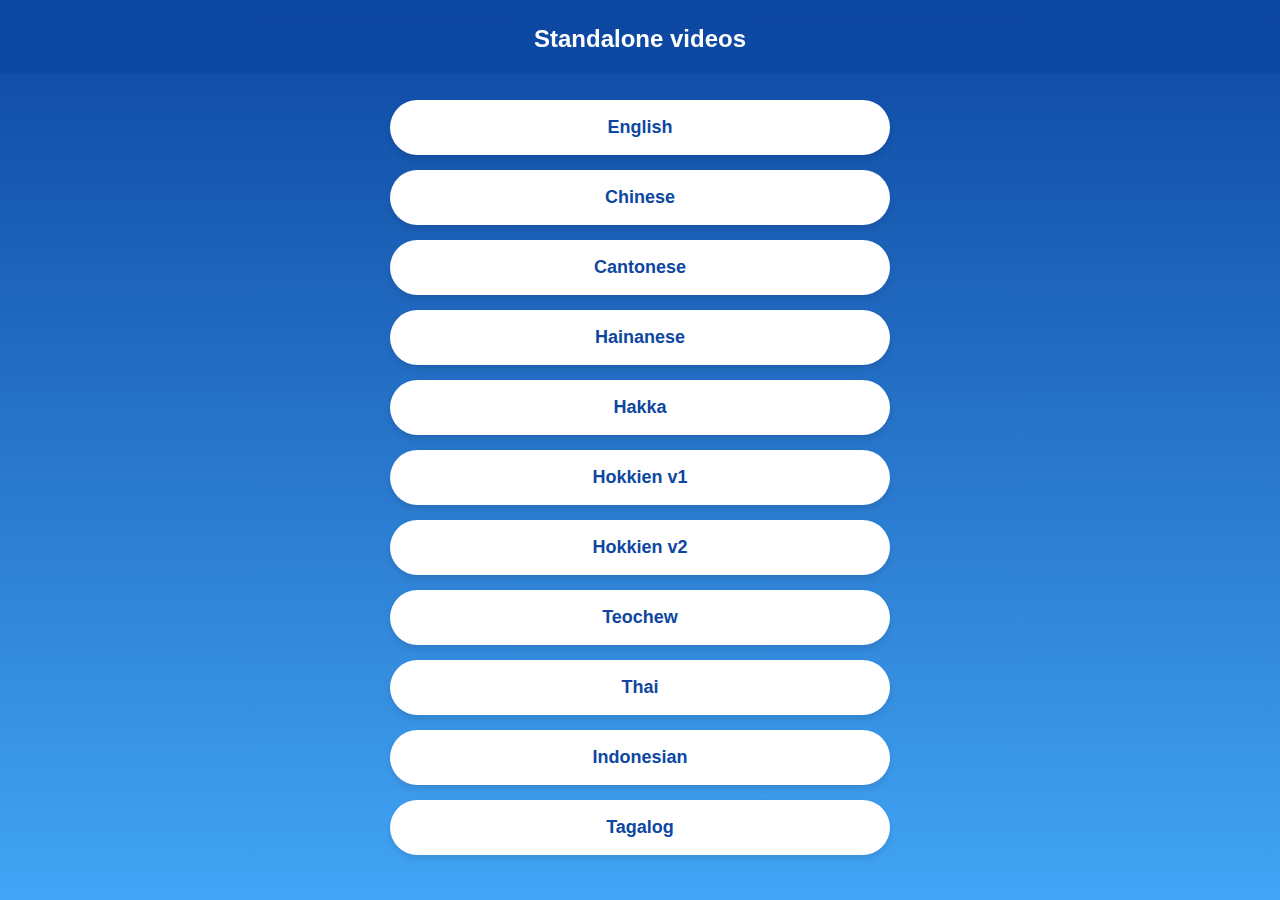
==== vids.html @ 17cbe4dd "Update vids.html" ====
<!DOCTYPE html>
<html lang="fr">
<head>
  <meta charset="UTF-8">
  <meta name="viewport" content="width=device-width, initial-scale=1.0">
  <title>Standalone videos</title>
  <link rel="stylesheet" href="https://cdnjs.cloudflare.com/ajax/libs/font-awesome/5.15.3/css/all.min.css" integrity="sha512-iBBXm8fW90+nuLcSKlbmrPcLa0OT92xO1BIsZ+ywDWZCvqsWgccV3gFoRBv0z+8dLJgyAHIhR35VZc2oM/gI1w==" crossorigin="anonymous" referrerpolicy="no-referrer" />
  <style>
    body {
      font-family: Arial, Helvetica, sans-serif;
      background: linear-gradient(to bottom, #0d47a1, #42a5f5);
      background-repeat: no-repeat;
      background-attachment: fixed;
      background-size: cover;
      display: flex;
      flex-direction: column;
      justify-content: flex-start;
      align-items: center;
      min-height: 100vh;
      margin: 0;
      padding-top: 100px;
      box-sizing: border-box;
    }
    .container {
      max-width: 100%;
      width: 100%;
      text-align: center;
      padding: 0 10px;
      box-sizing: border-box;
    }
    .header {
      position: fixed;
      top: 0;
      left: 0;
      right: 0;
      background-color: rgba(13, 71, 161, 0.8);
      padding: 20px;
      display: flex;
      flex-direction: column;
      align-items: center;
      justify-content: center;
      z-index: 1;
      box-sizing: border-box;
    }
    .fa-video {
      font-size: 30px;
      color: white;
      margin-bottom: 5px;
    }
    h1 {
      font-size: 24px;
      margin: 0;
      color: #FFFFFF;
    }
    .link-container {
      display: flex;
      flex-direction: column;
      align-items: center;
      width: 100%;
    }
    .link-btn {
      display: flex;
      justify-content: center;
      align-items: center;
      width: 100%;
      max-width: 500px;
      margin-bottom: 15px;
      padding: 15px 25px;
      background-color: #FFFFFF;
      color: #0d47a1;
      text-decoration: none;
      border-radius: 30px;
      font-size: 18px;
      font-weight: bold;
      transition: background-color 0.3s ease, color 0.3s ease;
      position: relative;
      border: 2px solid transparent;
      box-shadow: 0 4px 6px rgba(0, 0, 0, 0.1);
      box-sizing: border-box;
    }
    .link-btn:hover {
      background-color: #0d47a1;
      color: #FFFFFF;
      border: 2px solid #FFFFFF;
    }
    .share-icon {
      display: block;
      position: absolute;
      right: 15px;
      top: 50%;
      transform: translateY(-50%);
      font-size: 20px;
      cursor: pointer;
    }

    .separator {
      width: 100%;
      max-width: 500px;
      height: 1px;
      background-color: white;
      margin: 30px 0;
    }

    .share-popup {
      display: none;
      position: fixed;
      z-index: 1;
      left: 0;
      top: 0;
      width: 100%;
      height: 100%;
      overflow: auto;
      background-color: rgba(0, 0, 0, 0.4);
    }

    .share-popup-content {
      background-color: #fefefe;
      margin: 15% auto;
      padding: 20px;
      border: 1px solid #888;
      width: 300px;
      border-radius: 5px;
      box-sizing: border-box;
    }

    .share-popup-content a {
      display: flex;
      align-items: center;
      text-decoration: none;
      color: #000;
      padding: 10px;
      border-radius: 5px;
      margin-bottom: 10px;
      transition: background-color 0.3s ease;
      box-sizing: border-box;
    }

    .share-popup-content a:hover {
      background-color: #f1f1f1;
    }

    .share-popup-content a i {
      margin-right: 10px;
    }

    .video-popup {
      display: none;
      position: fixed;
      z-index: 1;
      left: 0;
      top: 0;
      width: 100%;
      height: 100%;
      overflow: auto;
      background-color: rgba(0, 0, 0, 0.8);
      align-items: center;
      justify-content: center;
    }

    .video-popup-content {
      position: relative;
      width: 80%;
      max-width: 800px;
    }

    .video-popup-content iframe {
      width: 100%;
      height: 450px;
    }

    @media (max-width: 480px) {
      .container {
        padding: 0 10px;
      }

      .link-btn {
        font-size: 16px;
        padding: 12px 20px;
      }

      .share-icon {
        font-size: 18px;
      }

      .share-popup-content {
        width: 90%;
        margin: 30% auto;
      }
    }
  </style>
</head>
<body>
  <div class="header">
    <i class="fas fa-video"></i>
    <h1>Standalone videos</h1>
  </div>
  <div class="container">
    <div class="link-container">
      <a href="https://www.youtube.com/watch?v=Zv5K4m2hgCA" class="link-btn" data-video-id="Zv5K4m2hgCA">English <i class="fas fa-share-alt share-icon"></i></a>
      <a href="https://www.youtube.com/watch?v=51LRHhuOR18" class="link-btn" data-video-id="51LRHhuOR18">Chinese <i class="fas fa-share-alt share-icon"></i></a>
      <a href="https://www.youtube.com/watch?v=Fa8vQCGSsEo" class="link-btn" data-video-id="Fa8vQCGSsEo">Cantonese <i class="fas fa-share-alt share-icon"></i></a>
      <a href="https://www.youtube.com/watch?v=rmSRF0Ic7Bw" class="link-btn" data-video-id="rmSRF0Ic7Bw">Hainanese <i class="fas fa-share-alt share-icon"></i></a>
      <a href="https://www.youtube.com/watch?v=KJo91BBH0uU" class="link-btn" data-video-id="KJo91BBH0uU">Hakka <i class="fas fa-share-alt share-icon"></i></a>
      <a href="https://www.youtube.com/watch?v=RkbgldZjY50" class="link-btn" data-video-id="RkbgldZjY50">Hokkien v1 <i class="fas fa-share-alt share-icon"></i></a>
      <a href="https://www.youtube.com/watch?v=yx-UtTtYkk0" class="link-btn" data-video-id="yx-UtTtYkk0">Hokkien v2 <i class="fas fa-share-alt share-icon"></i></a>
      <a href="https://www.youtube.com/watch?v=iL7yhkGeDAo" class="link-btn" data-video-id="iL7yhkGeDAo">Teochew <i class="fas fa-share-alt share-icon"></i></a>
      <a href="https://www.youtube.com/watch?v=oz3R_3F7sfw" class="link-btn" data-video-id="oz3R_3F7sfw">Thai <i class="fas fa-share-alt share-icon"></i></a>
      <a href="https://www.youtube.com/watch?v=R82_eFf2Hzc" class="link-btn" data-video-id="R82_eFf2Hzc">Indonesian <i class="fas fa-share-alt share-icon"></i></a>
      <a href="https://www.youtube.com/watch?v=wAbmMiEa5-g" class="link-btn" data-video-id="wAbmMiEa5-g">Tagalog <i class="fas fa-share-alt share-icon"></i></a>
    </
    </div>
  </div>

  <div class="share-popup" id="sharePopup">
    <div class="share-popup-content">
      <a href="#" onclick="shareOnFacebook(event)"><i class="fab fa-facebook-square"></i> Share on Facebook</a>
      <a href="#" onclick="shareOnMessenger(event)"><i class="fab fa-facebook-messenger"></i> Share on Messenger</a>
      <a href="#" onclick="shareOnWhatsApp(event)"><i class="fab fa-whatsapp"></i> Share on WhatsApp</a>
      <a href="#" onclick="shareOnLine(event)"><i class="fab fa-line"></i> Share on LINE</a>
      <a href="#" onclick="shareOnTwitter(event)"><i class="fab fa-twitter"></i> Share on Twitter</a>
      <a href="#" onclick="shareByEmail(event)"><i class="fas fa-envelope"></i> Share by Email</a>
      <a href="#" onclick="shareOnWeChat(event)"><i class="fab fa-weixin"></i> Share on WeChat</a>
    </div>
  </div>

  <div class="video-popup" id="videoPopup">
    <div class="video-popup-content">
      <iframe id="videoFrame" src="" frameborder="0" allowfullscreen></iframe>
    </div>
  </div>

  <script>
    const shareIcons = document.querySelectorAll('.share-icon');
    const sharePopup = document.getElementById('sharePopup');
    const videoPopup = document.getElementById('videoPopup');
    const videoFrame = document.getElementById('videoFrame');
    let currentLinkUrl;

    shareIcons.forEach(icon => {
      icon.addEventListener('click', (event) => {
        event.preventDefault();
        event.stopPropagation();
        currentLinkUrl = icon.parentElement.href;
        showSharePopup();
      });
    });

    document.querySelectorAll('.link-btn').forEach(link => {
      link.addEventListener('click', (event) => {
        event.preventDefault();
        const videoId = link.getAttribute('data-video-id');
        showVideoPopup(videoId);
      });
    });

    function showSharePopup() {
      sharePopup.style.display = 'block';
    }

    function showVideoPopup(videoId) {
      videoFrame.src = `https://www.youtube.com/embed/${videoId}`;
      videoPopup.style.display = 'flex';
    }

    function hideVideoPopup() {
      videoFrame.src = '';
      videoPopup.style.display = 'none';
    }

    function shareOnFacebook(event) {
      event.preventDefault();
      const facebookUrl = `https://www.facebook.com/sharer/sharer.php?u=${encodeURIComponent(currentLinkUrl)}`;
      window.open(facebookUrl, '_blank');
      hideSharePopup();
    }

    function shareOnMessenger(event) {
      event.preventDefault();
      const messengerUrl = `fb-messenger://share/?link=${encodeURIComponent(currentLinkUrl)}`;
      window.open(messengerUrl, '_blank');
      hideSharePopup();
    }

    function shareOnWhatsApp(event) {
      event.preventDefault();
      const whatsappUrl = `whatsapp://send?text=${encodeURIComponent(currentLinkUrl)}`;
      window.open(whatsappUrl, '_blank');
      hideSharePopup();
    }

    function shareOnLine(event) {
      event.preventDefault();
      const lineUrl = `https://line.me/R/msg/text/?${encodeURIComponent(currentLinkUrl)}`;
      window.open(lineUrl, '_blank');
      hideSharePopup();
    }

    function shareOnTwitter(event) {
      event.preventDefault();
      const twitterUrl = `https://twitter.com/intent/tweet?url=${encodeURIComponent(currentLinkUrl)}`;
      window.open(twitterUrl, '_blank');
      hideSharePopup();
    }

    function shareByEmail(event) {
      event.preventDefault();
      const emailBody = `Check out this link: ${currentLinkUrl}`;
      const emailUrl = `mailto:?subject=Link%20Share&body=${encodeURIComponent(emailBody)}`;
      window.open(emailUrl, '_blank');
      hideSharePopup();
    }

    function shareOnWeChat(event) {
      event.preventDefault();
      const wechatUrl = `weixin://dl/chat?${encodeURIComponent(currentLinkUrl)}`;
      window.open(wechatUrl, '_blank');
      hideSharePopup();
    }

    function hideSharePopup() {
      sharePopup.style.display = 'none';
    }

    window.onclick = function(event) {
      if (event.target == sharePopup) {
        hideSharePopup();
      } else if (event.target == videoPopup) {
        hideVideoPopup();
      }
    }
  </script>
</body>
</html>
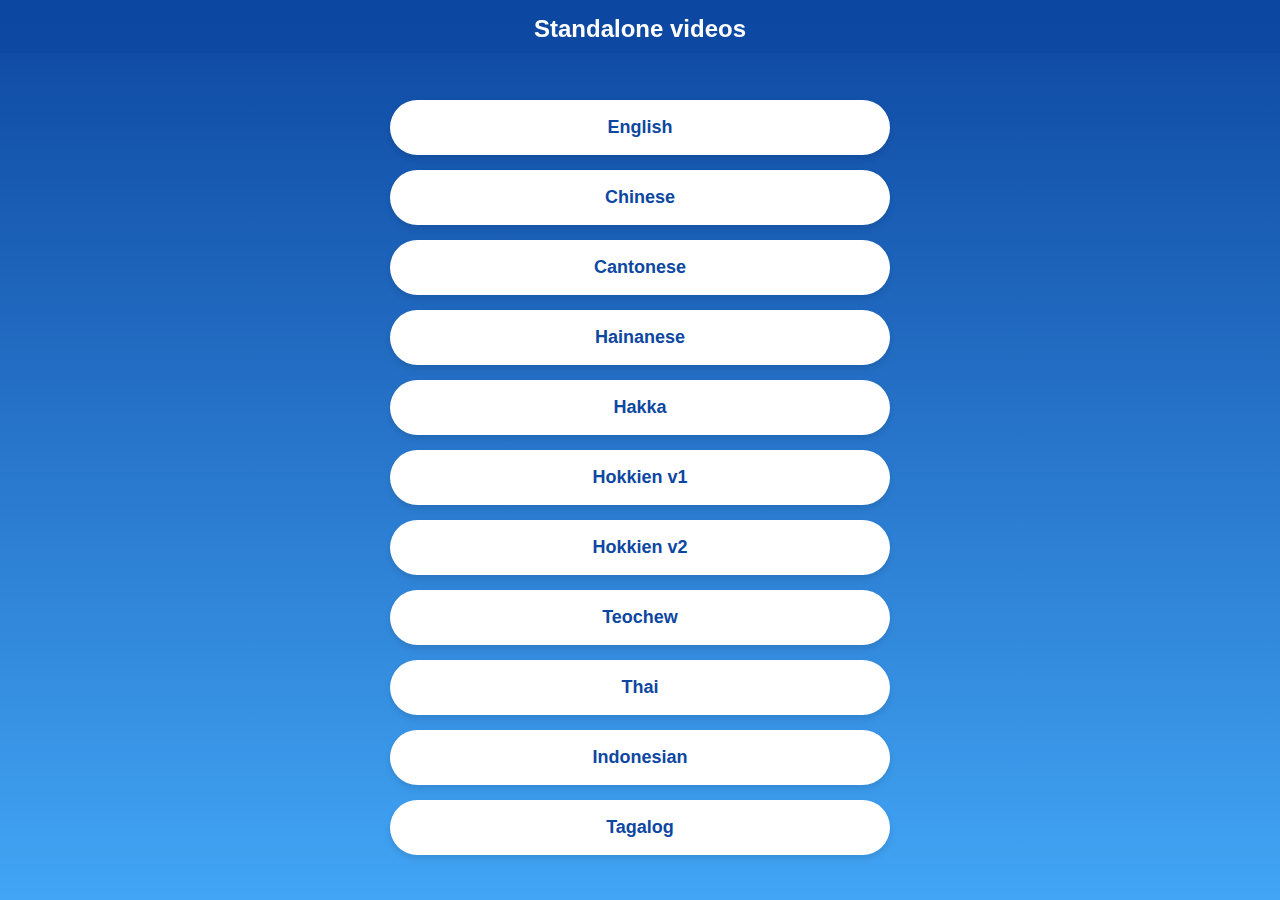
==== commit fc6fa8af: "Update vids.html" ====
--- a/vids.html
+++ b/vids.html
@@ -34,7 +34,7 @@
       left: 0;
       right: 0;
       background-color: rgba(13, 71, 161, 0.8);
-      padding: 20px;
+      padding: 10px;
       display: flex;
       flex-direction: column;
       align-items: center;
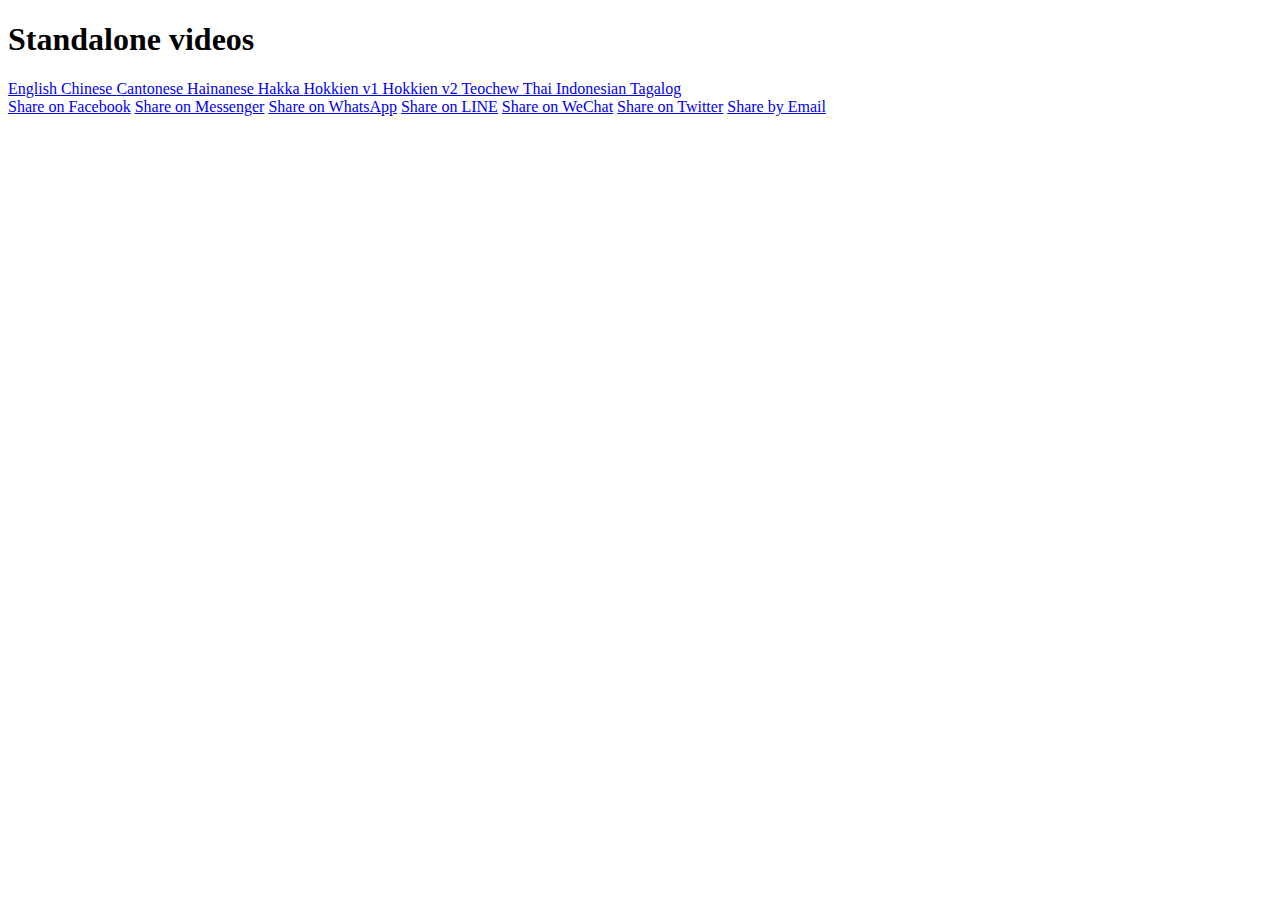
==== commit 19af1c42: "Update vids.html" ====
--- a/vids.html
+++ b/vids.html
@@ -5,189 +5,7 @@
   <meta name="viewport" content="width=device-width, initial-scale=1.0">
   <title>Standalone videos</title>
   <link rel="stylesheet" href="https://cdnjs.cloudflare.com/ajax/libs/font-awesome/5.15.3/css/all.min.css" integrity="sha512-iBBXm8fW90+nuLcSKlbmrPcLa0OT92xO1BIsZ+ywDWZCvqsWgccV3gFoRBv0z+8dLJgyAHIhR35VZc2oM/gI1w==" crossorigin="anonymous" referrerpolicy="no-referrer" />
-  <style>
-    body {
-      font-family: Arial, Helvetica, sans-serif;
-      background: linear-gradient(to bottom, #0d47a1, #42a5f5);
-      background-repeat: no-repeat;
-      background-attachment: fixed;
-      background-size: cover;
-      display: flex;
-      flex-direction: column;
-      justify-content: flex-start;
-      align-items: center;
-      min-height: 100vh;
-      margin: 0;
-      padding-top: 100px;
-      box-sizing: border-box;
-    }
-    .container {
-      max-width: 100%;
-      width: 100%;
-      text-align: center;
-      padding: 0 10px;
-      box-sizing: border-box;
-    }
-    .header {
-      position: fixed;
-      top: 0;
-      left: 0;
-      right: 0;
-      background-color: rgba(13, 71, 161, 0.8);
-      padding: 10px;
-      display: flex;
-      flex-direction: column;
-      align-items: center;
-      justify-content: center;
-      z-index: 1;
-      box-sizing: border-box;
-    }
-    .fa-video {
-      font-size: 30px;
-      color: white;
-      margin-bottom: 5px;
-    }
-    h1 {
-      font-size: 24px;
-      margin: 0;
-      color: #FFFFFF;
-    }
-    .link-container {
-      display: flex;
-      flex-direction: column;
-      align-items: center;
-      width: 100%;
-    }
-    .link-btn {
-      display: flex;
-      justify-content: center;
-      align-items: center;
-      width: 100%;
-      max-width: 500px;
-      margin-bottom: 15px;
-      padding: 15px 25px;
-      background-color: #FFFFFF;
-      color: #0d47a1;
-      text-decoration: none;
-      border-radius: 30px;
-      font-size: 18px;
-      font-weight: bold;
-      transition: background-color 0.3s ease, color 0.3s ease;
-      position: relative;
-      border: 2px solid transparent;
-      box-shadow: 0 4px 6px rgba(0, 0, 0, 0.1);
-      box-sizing: border-box;
-    }
-    .link-btn:hover {
-      background-color: #0d47a1;
-      color: #FFFFFF;
-      border: 2px solid #FFFFFF;
-    }
-    .share-icon {
-      display: block;
-      position: absolute;
-      right: 15px;
-      top: 50%;
-      transform: translateY(-50%);
-      font-size: 20px;
-      cursor: pointer;
-    }
-
-    .separator {
-      width: 100%;
-      max-width: 500px;
-      height: 1px;
-      background-color: white;
-      margin: 30px 0;
-    }
-
-    .share-popup {
-      display: none;
-      position: fixed;
-      z-index: 1;
-      left: 0;
-      top: 0;
-      width: 100%;
-      height: 100%;
-      overflow: auto;
-      background-color: rgba(0, 0, 0, 0.4);
-    }
-
-    .share-popup-content {
-      background-color: #fefefe;
-      margin: 15% auto;
-      padding: 20px;
-      border: 1px solid #888;
-      width: 300px;
-      border-radius: 5px;
-      box-sizing: border-box;
-    }
-
-    .share-popup-content a {
-      display: flex;
-      align-items: center;
-      text-decoration: none;
-      color: #000;
-      padding: 10px;
-      border-radius: 5px;
-      margin-bottom: 10px;
-      transition: background-color 0.3s ease;
-      box-sizing: border-box;
-    }
-
-    .share-popup-content a:hover {
-      background-color: #f1f1f1;
-    }
-
-    .share-popup-content a i {
-      margin-right: 10px;
-    }
-
-    .video-popup {
-      display: none;
-      position: fixed;
-      z-index: 1;
-      left: 0;
-      top: 0;
-      width: 100%;
-      height: 100%;
-      overflow: auto;
-      background-color: rgba(0, 0, 0, 0.8);
-      align-items: center;
-      justify-content: center;
-    }
-
-    .video-popup-content {
-      position: relative;
-      width: 80%;
-      max-width: 800px;
-    }
-
-    .video-popup-content iframe {
-      width: 100%;
-      height: 450px;
-    }
-
-    @media (max-width: 480px) {
-      .container {
-        padding: 0 10px;
-      }
-
-      .link-btn {
-        font-size: 16px;
-        padding: 12px 20px;
-      }
-
-      .share-icon {
-        font-size: 18px;
-      }
-
-      .share-popup-content {
-        width: 90%;
-        margin: 30% auto;
-      }
-    }
-  </style>
+  <link rel="stylesheet" href="stylesvids.css">
 </head>
 <body>
   <div class="header">
@@ -207,7 +25,6 @@
       <a href="https://www.youtube.com/watch?v=oz3R_3F7sfw" class="link-btn" data-video-id="oz3R_3F7sfw">Thai <i class="fas fa-share-alt share-icon"></i></a>
       <a href="https://www.youtube.com/watch?v=R82_eFf2Hzc" class="link-btn" data-video-id="R82_eFf2Hzc">Indonesian <i class="fas fa-share-alt share-icon"></i></a>
       <a href="https://www.youtube.com/watch?v=wAbmMiEa5-g" class="link-btn" data-video-id="wAbmMiEa5-g">Tagalog <i class="fas fa-share-alt share-icon"></i></a>
-    </
     </div>
   </div>
 
@@ -217,9 +34,9 @@
       <a href="#" onclick="shareOnMessenger(event)"><i class="fab fa-facebook-messenger"></i> Share on Messenger</a>
       <a href="#" onclick="shareOnWhatsApp(event)"><i class="fab fa-whatsapp"></i> Share on WhatsApp</a>
       <a href="#" onclick="shareOnLine(event)"><i class="fab fa-line"></i> Share on LINE</a>
+      <a href="#" onclick="shareOnWeChat(event)"><i class="fab fa-weixin"></i> Share on WeChat</a>
       <a href="#" onclick="shareOnTwitter(event)"><i class="fab fa-twitter"></i> Share on Twitter</a>
-      <a href="#" onclick="shareByEmail(event)"><i class="fas fa-envelope"></i> Share by Email</a>
-      <a href="#" onclick="shareOnWeChat(event)"><i class="fab fa-weixin"></i> Share on WeChat</a>
+      <a href="#" onclick="shareByEmail(event)"><i class="fas fa-envelope"></i> Share by Email</a>  
     </div>
   </div>
 
@@ -295,6 +112,14 @@
       hideSharePopup();
     }
 
+    
+    function shareOnWeChat(event) {
+      event.preventDefault();
+      const wechatUrl = `weixin://dl/chat?${encodeURIComponent(currentLinkUrl)}`;
+      window.open(wechatUrl, '_blank');
+      hideSharePopup();
+    }
+
     function shareOnTwitter(event) {
       event.preventDefault();
       const twitterUrl = `https://twitter.com/intent/tweet?url=${encodeURIComponent(currentLinkUrl)}`;
@@ -307,13 +132,6 @@
       const emailBody = `Check out this link: ${currentLinkUrl}`;
       const emailUrl = `mailto:?subject=Link%20Share&body=${encodeURIComponent(emailBody)}`;
       window.open(emailUrl, '_blank');
-      hideSharePopup();
-    }
-
-    function shareOnWeChat(event) {
-      event.preventDefault();
-      const wechatUrl = `weixin://dl/chat?${encodeURIComponent(currentLinkUrl)}`;
-      window.open(wechatUrl, '_blank');
       hideSharePopup();
     }
 
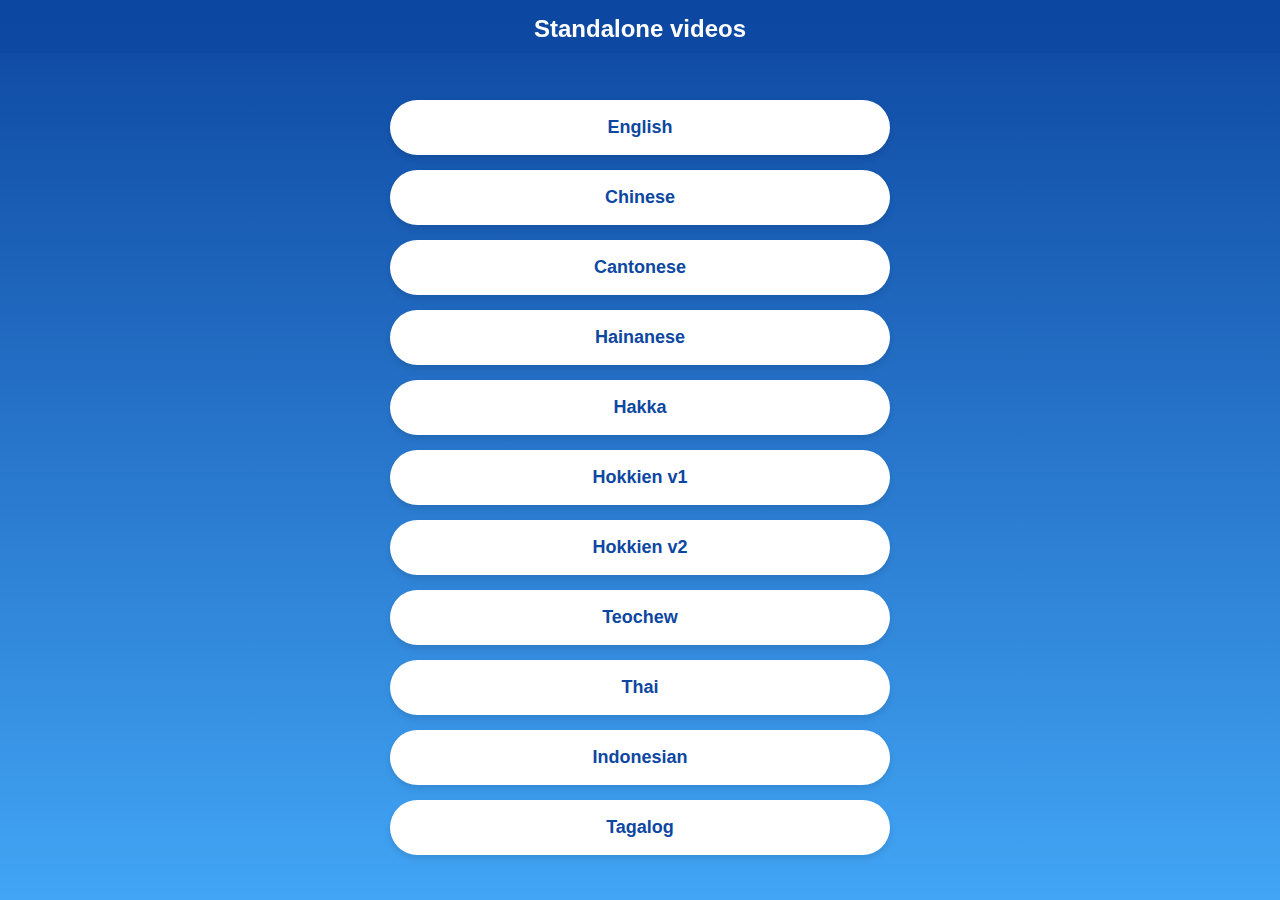
==== commit 741d866f: "Revert "Merge branch 'main2' of https://github.com/transientflaw/com4life into main2"" ====
--- a/vids.html
+++ b/vids.html
@@ -5,7 +5,189 @@
   <meta name="viewport" content="width=device-width, initial-scale=1.0">
   <title>Standalone videos</title>
   <link rel="stylesheet" href="https://cdnjs.cloudflare.com/ajax/libs/font-awesome/5.15.3/css/all.min.css" integrity="sha512-iBBXm8fW90+nuLcSKlbmrPcLa0OT92xO1BIsZ+ywDWZCvqsWgccV3gFoRBv0z+8dLJgyAHIhR35VZc2oM/gI1w==" crossorigin="anonymous" referrerpolicy="no-referrer" />
-  <link rel="stylesheet" href="stylesvids.css">
+  <style>
+    body {
+      font-family: Arial, Helvetica, sans-serif;
+      background: linear-gradient(to bottom, #0d47a1, #42a5f5);
+      background-repeat: no-repeat;
+      background-attachment: fixed;
+      background-size: cover;
+      display: flex;
+      flex-direction: column;
+      justify-content: flex-start;
+      align-items: center;
+      min-height: 100vh;
+      margin: 0;
+      padding-top: 100px;
+      box-sizing: border-box;
+    }
+    .container {
+      max-width: 100%;
+      width: 100%;
+      text-align: center;
+      padding: 0 10px;
+      box-sizing: border-box;
+    }
+    .header {
+      position: fixed;
+      top: 0;
+      left: 0;
+      right: 0;
+      background-color: rgba(13, 71, 161, 0.8);
+      padding: 10px;
+      display: flex;
+      flex-direction: column;
+      align-items: center;
+      justify-content: center;
+      z-index: 1;
+      box-sizing: border-box;
+    }
+    .fa-video {
+      font-size: 30px;
+      color: white;
+      margin-bottom: 5px;
+    }
+    h1 {
+      font-size: 24px;
+      margin: 0;
+      color: #FFFFFF;
+    }
+    .link-container {
+      display: flex;
+      flex-direction: column;
+      align-items: center;
+      width: 100%;
+    }
+    .link-btn {
+      display: flex;
+      justify-content: center;
+      align-items: center;
+      width: 100%;
+      max-width: 500px;
+      margin-bottom: 15px;
+      padding: 15px 25px;
+      background-color: #FFFFFF;
+      color: #0d47a1;
+      text-decoration: none;
+      border-radius: 30px;
+      font-size: 18px;
+      font-weight: bold;
+      transition: background-color 0.3s ease, color 0.3s ease;
+      position: relative;
+      border: 2px solid transparent;
+      box-shadow: 0 4px 6px rgba(0, 0, 0, 0.1);
+      box-sizing: border-box;
+    }
+    .link-btn:hover {
+      background-color: #0d47a1;
+      color: #FFFFFF;
+      border: 2px solid #FFFFFF;
+    }
+    .share-icon {
+      display: block;
+      position: absolute;
+      right: 15px;
+      top: 50%;
+      transform: translateY(-50%);
+      font-size: 20px;
+      cursor: pointer;
+    }
+
+    .separator {
+      width: 100%;
+      max-width: 500px;
+      height: 1px;
+      background-color: white;
+      margin: 30px 0;
+    }
+
+    .share-popup {
+      display: none;
+      position: fixed;
+      z-index: 1;
+      left: 0;
+      top: 0;
+      width: 100%;
+      height: 100%;
+      overflow: auto;
+      background-color: rgba(0, 0, 0, 0.4);
+    }
+
+    .share-popup-content {
+      background-color: #fefefe;
+      margin: 15% auto;
+      padding: 20px;
+      border: 1px solid #888;
+      width: 300px;
+      border-radius: 5px;
+      box-sizing: border-box;
+    }
+
+    .share-popup-content a {
+      display: flex;
+      align-items: center;
+      text-decoration: none;
+      color: #000;
+      padding: 10px;
+      border-radius: 5px;
+      margin-bottom: 10px;
+      transition: background-color 0.3s ease;
+      box-sizing: border-box;
+    }
+
+    .share-popup-content a:hover {
+      background-color: #f1f1f1;
+    }
+
+    .share-popup-content a i {
+      margin-right: 10px;
+    }
+
+    .video-popup {
+      display: none;
+      position: fixed;
+      z-index: 1;
+      left: 0;
+      top: 0;
+      width: 100%;
+      height: 100%;
+      overflow: auto;
+      background-color: rgba(0, 0, 0, 0.8);
+      align-items: center;
+      justify-content: center;
+    }
+
+    .video-popup-content {
+      position: relative;
+      width: 80%;
+      max-width: 800px;
+    }
+
+    .video-popup-content iframe {
+      width: 100%;
+      height: 450px;
+    }
+
+    @media (max-width: 480px) {
+      .container {
+        padding: 0 10px;
+      }
+
+      .link-btn {
+        font-size: 16px;
+        padding: 12px 20px;
+      }
+
+      .share-icon {
+        font-size: 18px;
+      }
+
+      .share-popup-content {
+        width: 90%;
+        margin: 30% auto;
+      }
+    }
+  </style>
 </head>
 <body>
   <div class="header">
@@ -25,6 +207,7 @@
       <a href="https://www.youtube.com/watch?v=oz3R_3F7sfw" class="link-btn" data-video-id="oz3R_3F7sfw">Thai <i class="fas fa-share-alt share-icon"></i></a>
       <a href="https://www.youtube.com/watch?v=R82_eFf2Hzc" class="link-btn" data-video-id="R82_eFf2Hzc">Indonesian <i class="fas fa-share-alt share-icon"></i></a>
       <a href="https://www.youtube.com/watch?v=wAbmMiEa5-g" class="link-btn" data-video-id="wAbmMiEa5-g">Tagalog <i class="fas fa-share-alt share-icon"></i></a>
+    </
     </div>
   </div>
 
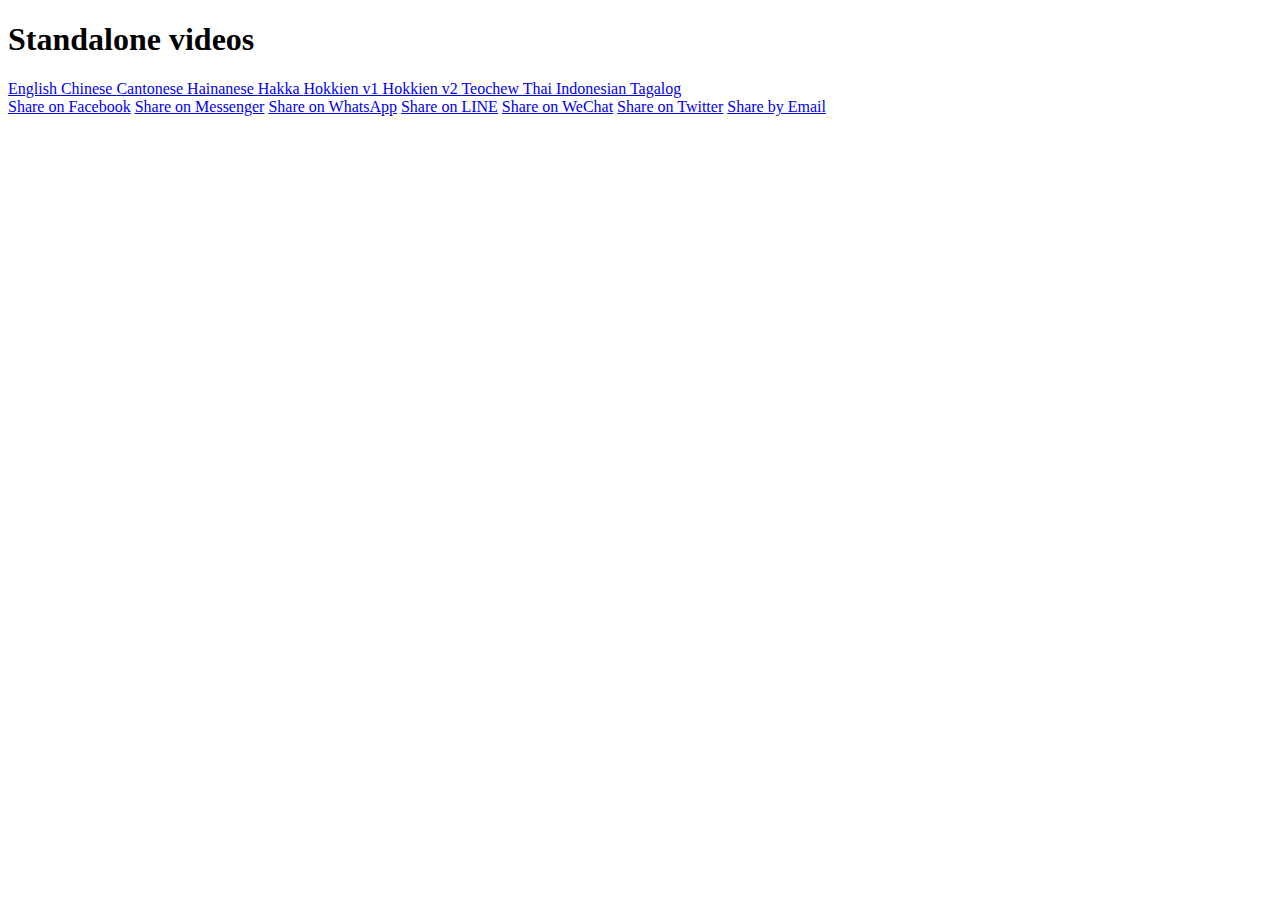
==== commit a9077685: "Update vids.html" ====
--- a/vids.html
+++ b/vids.html
@@ -4,190 +4,8 @@
   <meta charset="UTF-8">
   <meta name="viewport" content="width=device-width, initial-scale=1.0">
   <title>Standalone videos</title>
+  <link rel="stylesheet" href="stylesvids.css">
   <link rel="stylesheet" href="https://cdnjs.cloudflare.com/ajax/libs/font-awesome/5.15.3/css/all.min.css" integrity="sha512-iBBXm8fW90+nuLcSKlbmrPcLa0OT92xO1BIsZ+ywDWZCvqsWgccV3gFoRBv0z+8dLJgyAHIhR35VZc2oM/gI1w==" crossorigin="anonymous" referrerpolicy="no-referrer" />
-  <style>
-    body {
-      font-family: Arial, Helvetica, sans-serif;
-      background: linear-gradient(to bottom, #0d47a1, #42a5f5);
-      background-repeat: no-repeat;
-      background-attachment: fixed;
-      background-size: cover;
-      display: flex;
-      flex-direction: column;
-      justify-content: flex-start;
-      align-items: center;
-      min-height: 100vh;
-      margin: 0;
-      padding-top: 100px;
-      box-sizing: border-box;
-    }
-    .container {
-      max-width: 100%;
-      width: 100%;
-      text-align: center;
-      padding: 0 10px;
-      box-sizing: border-box;
-    }
-    .header {
-      position: fixed;
-      top: 0;
-      left: 0;
-      right: 0;
-      background-color: rgba(13, 71, 161, 0.8);
-      padding: 10px;
-      display: flex;
-      flex-direction: column;
-      align-items: center;
-      justify-content: center;
-      z-index: 1;
-      box-sizing: border-box;
-    }
-    .fa-video {
-      font-size: 30px;
-      color: white;
-      margin-bottom: 5px;
-    }
-    h1 {
-      font-size: 24px;
-      margin: 0;
-      color: #FFFFFF;
-    }
-    .link-container {
-      display: flex;
-      flex-direction: column;
-      align-items: center;
-      width: 100%;
-    }
-    .link-btn {
-      display: flex;
-      justify-content: center;
-      align-items: center;
-      width: 100%;
-      max-width: 500px;
-      margin-bottom: 15px;
-      padding: 15px 25px;
-      background-color: #FFFFFF;
-      color: #0d47a1;
-      text-decoration: none;
-      border-radius: 30px;
-      font-size: 18px;
-      font-weight: bold;
-      transition: background-color 0.3s ease, color 0.3s ease;
-      position: relative;
-      border: 2px solid transparent;
-      box-shadow: 0 4px 6px rgba(0, 0, 0, 0.1);
-      box-sizing: border-box;
-    }
-    .link-btn:hover {
-      background-color: #0d47a1;
-      color: #FFFFFF;
-      border: 2px solid #FFFFFF;
-    }
-    .share-icon {
-      display: block;
-      position: absolute;
-      right: 15px;
-      top: 50%;
-      transform: translateY(-50%);
-      font-size: 20px;
-      cursor: pointer;
-    }
-
-    .separator {
-      width: 100%;
-      max-width: 500px;
-      height: 1px;
-      background-color: white;
-      margin: 30px 0;
-    }
-
-    .share-popup {
-      display: none;
-      position: fixed;
-      z-index: 1;
-      left: 0;
-      top: 0;
-      width: 100%;
-      height: 100%;
-      overflow: auto;
-      background-color: rgba(0, 0, 0, 0.4);
-    }
-
-    .share-popup-content {
-      background-color: #fefefe;
-      margin: 15% auto;
-      padding: 20px;
-      border: 1px solid #888;
-      width: 300px;
-      border-radius: 5px;
-      box-sizing: border-box;
-    }
-
-    .share-popup-content a {
-      display: flex;
-      align-items: center;
-      text-decoration: none;
-      color: #000;
-      padding: 10px;
-      border-radius: 5px;
-      margin-bottom: 10px;
-      transition: background-color 0.3s ease;
-      box-sizing: border-box;
-    }
-
-    .share-popup-content a:hover {
-      background-color: #f1f1f1;
-    }
-
-    .share-popup-content a i {
-      margin-right: 10px;
-    }
-
-    .video-popup {
-      display: none;
-      position: fixed;
-      z-index: 1;
-      left: 0;
-      top: 0;
-      width: 100%;
-      height: 100%;
-      overflow: auto;
-      background-color: rgba(0, 0, 0, 0.8);
-      align-items: center;
-      justify-content: center;
-    }
-
-    .video-popup-content {
-      position: relative;
-      width: 80%;
-      max-width: 800px;
-    }
-
-    .video-popup-content iframe {
-      width: 100%;
-      height: 450px;
-    }
-
-    @media (max-width: 480px) {
-      .container {
-        padding: 0 10px;
-      }
-
-      .link-btn {
-        font-size: 16px;
-        padding: 12px 20px;
-      }
-
-      .share-icon {
-        font-size: 18px;
-      }
-
-      .share-popup-content {
-        width: 90%;
-        margin: 30% auto;
-      }
-    }
-  </style>
 </head>
 <body>
   <div class="header">
@@ -207,7 +25,6 @@
       <a href="https://www.youtube.com/watch?v=oz3R_3F7sfw" class="link-btn" data-video-id="oz3R_3F7sfw">Thai <i class="fas fa-share-alt share-icon"></i></a>
       <a href="https://www.youtube.com/watch?v=R82_eFf2Hzc" class="link-btn" data-video-id="R82_eFf2Hzc">Indonesian <i class="fas fa-share-alt share-icon"></i></a>
       <a href="https://www.youtube.com/watch?v=wAbmMiEa5-g" class="link-btn" data-video-id="wAbmMiEa5-g">Tagalog <i class="fas fa-share-alt share-icon"></i></a>
-    </
     </div>
   </div>
 
@@ -267,6 +84,11 @@
       videoPopup.style.display = 'none';
     }
 
+    function isMobile() {
+      const userAgent = navigator.userAgent || navigator.vendor || window.opera;
+      return /android|iPad|iPhone|iPod/i.test(userAgent);
+    }
+
     function shareOnFacebook(event) {
       event.preventDefault();
       const facebookUrl = `https://www.facebook.com/sharer/sharer.php?u=${encodeURIComponent(currentLinkUrl)}`;
@@ -276,7 +98,9 @@
 
     function shareOnMessenger(event) {
       event.preventDefault();
-      const messengerUrl = `fb-messenger://share/?link=${encodeURIComponent(currentLinkUrl)}`;
+      const messengerUrl = isMobile()
+        ? `fb-messenger://share/?link=${encodeURIComponent(currentLinkUrl)}`
+        : `https://www.facebook.com/sharer/sharer.php?u=${encodeURIComponent(currentLinkUrl)}`;
       window.open(messengerUrl, '_blank');
       hideSharePopup();
     }
@@ -295,10 +119,11 @@
       hideSharePopup();
     }
 
-    
     function shareOnWeChat(event) {
       event.preventDefault();
-      const wechatUrl = `weixin://dl/chat?${encodeURIComponent(currentLinkUrl)}`;
+      const wechatUrl = isMobile()
+        ? `weixin://dl/chat?${encodeURIComponent(currentLinkUrl)}`
+        : `https://line.me/R/msg/text/?${encodeURIComponent(currentLinkUrl)}`; // WeChat Web does not support direct URL sharing
       window.open(wechatUrl, '_blank');
       hideSharePopup();
     }
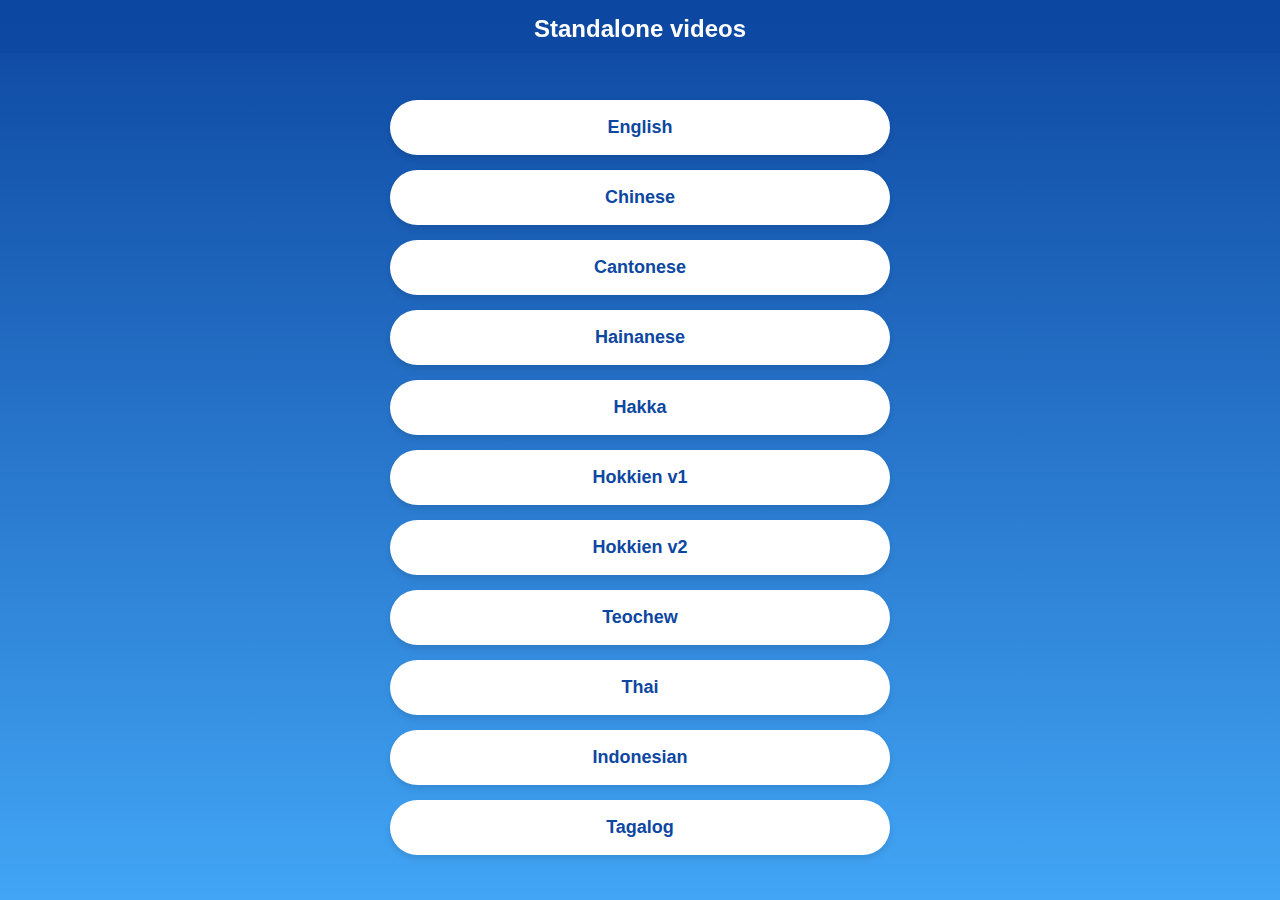
==== commit c572d79c: "Update vids.html" ====
--- a/vids.html
+++ b/vids.html
@@ -4,8 +4,8 @@
   <meta charset="UTF-8">
   <meta name="viewport" content="width=device-width, initial-scale=1.0">
   <title>Standalone videos</title>
+  <link rel="stylesheet" href="https://cdnjs.cloudflare.com/ajax/libs/font-awesome/5.15.3/css/all.min.css" integrity="sha512-iBBXm8fW90+nuLcSKlbmrPcLa0OT92xO1BIsZ+ywDWZCvqsWgccV3gFoRBv0z+8dLJgyAHIhR35VZc2oM/gI1w==" crossorigin="anonymous" referrerpolicy="no-referrer" />
   <link rel="stylesheet" href="stylesvids.css">
-  <link rel="stylesheet" href="https://cdnjs.cloudflare.com/ajax/libs/font-awesome/5.15.3/css/all.min.css" integrity="sha512-iBBXm8fW90+nuLcSKlbmrPcLa0OT92xO1BIsZ+ywDWZCvqsWgccV3gFoRBv0z+8dLJgyAHIhR35VZc2oM/gI1w==" crossorigin="anonymous" referrerpolicy="no-referrer" />
 </head>
 <body>
   <div class="header">
@@ -14,29 +14,29 @@
   </div>
   <div class="container">
     <div class="link-container">
-      <a href="https://www.youtube.com/watch?v=Zv5K4m2hgCA" class="link-btn" data-video-id="Zv5K4m2hgCA">English <i class="fas fa-share-alt share-icon"></i></a>
-      <a href="https://www.youtube.com/watch?v=51LRHhuOR18" class="link-btn" data-video-id="51LRHhuOR18">Chinese <i class="fas fa-share-alt share-icon"></i></a>
-      <a href="https://www.youtube.com/watch?v=Fa8vQCGSsEo" class="link-btn" data-video-id="Fa8vQCGSsEo">Cantonese <i class="fas fa-share-alt share-icon"></i></a>
-      <a href="https://www.youtube.com/watch?v=rmSRF0Ic7Bw" class="link-btn" data-video-id="rmSRF0Ic7Bw">Hainanese <i class="fas fa-share-alt share-icon"></i></a>
-      <a href="https://www.youtube.com/watch?v=KJo91BBH0uU" class="link-btn" data-video-id="KJo91BBH0uU">Hakka <i class="fas fa-share-alt share-icon"></i></a>
-      <a href="https://www.youtube.com/watch?v=RkbgldZjY50" class="link-btn" data-video-id="RkbgldZjY50">Hokkien v1 <i class="fas fa-share-alt share-icon"></i></a>
-      <a href="https://www.youtube.com/watch?v=yx-UtTtYkk0" class="link-btn" data-video-id="yx-UtTtYkk0">Hokkien v2 <i class="fas fa-share-alt share-icon"></i></a>
-      <a href="https://www.youtube.com/watch?v=iL7yhkGeDAo" class="link-btn" data-video-id="iL7yhkGeDAo">Teochew <i class="fas fa-share-alt share-icon"></i></a>
+      <a href="https://youtu.be/pTOE9Yh4zcw" class="link-btn" data-video-id="pTOE9Yh4zcw">English <i class="fas fa-share-alt share-icon"></i></a>
+      <a href="https://youtu.be/GjJsunkDS7g" class="link-btn" data-video-id="GjJsunkDS7g">Chinese <i class="fas fa-share-alt share-icon"></i></a>
+      <a href="https://youtu.be/I4XxaW4Y-C8" class="link-btn" data-video-id="I4XxaW4Y-C8">Cantonese <i class="fas fa-share-alt share-icon"></i></a>
+      <a href="https://youtu.be/EqNV9OfsYtQ" class="link-btn" data-video-id="EqNV9OfsYtQ">Hainanese <i class="fas fa-share-alt share-icon"></i></a>
+      <a href="https://youtu.be/YdcD6bdyJlI" class="link-btn" data-video-id="YdcD6bdyJlI">Hakka <i class="fas fa-share-alt share-icon"></i></a>
+      <a href="https://youtu.be/ECNOvy5Xq18" class="link-btn" data-video-id="ECNOvy5Xq18">Hokkien v1 <i class="fas fa-share-alt share-icon"></i></a>
+      <a href="https://youtu.be/HibpA97_KJg" class="link-btn" data-video-id="HibpA97_KJg">Hokkien v2 <i class="fas fa-share-alt share-icon"></i></a>
+      <a href="https://youtu.be/rhfdA26C-NM" class="link-btn" data-video-id="rhfdA26C-NM">Teochew <i class="fas fa-share-alt share-icon"></i></a>
       <a href="https://www.youtube.com/watch?v=oz3R_3F7sfw" class="link-btn" data-video-id="oz3R_3F7sfw">Thai <i class="fas fa-share-alt share-icon"></i></a>
-      <a href="https://www.youtube.com/watch?v=R82_eFf2Hzc" class="link-btn" data-video-id="R82_eFf2Hzc">Indonesian <i class="fas fa-share-alt share-icon"></i></a>
+      <a href="https://youtu.be/3kie-CED3lQ" class="link-btn" data-video-id="3kie-CED3lQ">Indonesian <i class="fas fa-share-alt share-icon"></i></a>
       <a href="https://www.youtube.com/watch?v=wAbmMiEa5-g" class="link-btn" data-video-id="wAbmMiEa5-g">Tagalog <i class="fas fa-share-alt share-icon"></i></a>
     </div>
   </div>
 
   <div class="share-popup" id="sharePopup">
     <div class="share-popup-content">
-      <a href="#" onclick="shareOnFacebook(event)"><i class="fab fa-facebook-square"></i> Share on Facebook</a>
-      <a href="#" onclick="shareOnMessenger(event)"><i class="fab fa-facebook-messenger"></i> Share on Messenger</a>
-      <a href="#" onclick="shareOnWhatsApp(event)"><i class="fab fa-whatsapp"></i> Share on WhatsApp</a>
-      <a href="#" onclick="shareOnLine(event)"><i class="fab fa-line"></i> Share on LINE</a>
-      <a href="#" onclick="shareOnWeChat(event)"><i class="fab fa-weixin"></i> Share on WeChat</a>
-      <a href="#" onclick="shareOnTwitter(event)"><i class="fab fa-twitter"></i> Share on Twitter</a>
-      <a href="#" onclick="shareByEmail(event)"><i class="fas fa-envelope"></i> Share by Email</a>  
+      <a href="#" id="shareFacebook"><i class="fab fa-facebook-square"></i> Share on Facebook</a>
+      <a href="#" id="shareMessenger"><i class="fab fa-facebook-messenger"></i> Share on Messenger</a>
+      <a href="#" id="shareWhatsApp"><i class="fab fa-whatsapp"></i> Share on WhatsApp</a>
+      <a href="#" id="shareLine"><i class="fab fa-line"></i> Share on LINE</a>
+      <a href="#" id="shareWeChat"><i class="fab fa-weixin"></i> Share on WeChat</a>
+      <a href="#" id="shareTwitter"><i class="fab fa-twitter"></i> Share on Twitter</a>
+      <a href="#" id="shareEmail"><i class="fas fa-envelope"></i> Share by Email</a>  
     </div>
   </div>
 
@@ -84,65 +84,6 @@
       videoPopup.style.display = 'none';
     }
 
-    function isMobile() {
-      const userAgent = navigator.userAgent || navigator.vendor || window.opera;
-      return /android|iPad|iPhone|iPod/i.test(userAgent);
-    }
-
-    function shareOnFacebook(event) {
-      event.preventDefault();
-      const facebookUrl = `https://www.facebook.com/sharer/sharer.php?u=${encodeURIComponent(currentLinkUrl)}`;
-      window.open(facebookUrl, '_blank');
-      hideSharePopup();
-    }
-
-    function shareOnMessenger(event) {
-      event.preventDefault();
-      const messengerUrl = isMobile()
-        ? `fb-messenger://share/?link=${encodeURIComponent(currentLinkUrl)}`
-        : `https://www.facebook.com/sharer/sharer.php?u=${encodeURIComponent(currentLinkUrl)}`;
-      window.open(messengerUrl, '_blank');
-      hideSharePopup();
-    }
-
-    function shareOnWhatsApp(event) {
-      event.preventDefault();
-      const whatsappUrl = `whatsapp://send?text=${encodeURIComponent(currentLinkUrl)}`;
-      window.open(whatsappUrl, '_blank');
-      hideSharePopup();
-    }
-
-    function shareOnLine(event) {
-      event.preventDefault();
-      const lineUrl = `https://line.me/R/msg/text/?${encodeURIComponent(currentLinkUrl)}`;
-      window.open(lineUrl, '_blank');
-      hideSharePopup();
-    }
-
-    function shareOnWeChat(event) {
-      event.preventDefault();
-      const wechatUrl = isMobile()
-        ? `weixin://dl/chat?${encodeURIComponent(currentLinkUrl)}`
-        : `https://line.me/R/msg/text/?${encodeURIComponent(currentLinkUrl)}`; // WeChat Web does not support direct URL sharing
-      window.open(wechatUrl, '_blank');
-      hideSharePopup();
-    }
-
-    function shareOnTwitter(event) {
-      event.preventDefault();
-      const twitterUrl = `https://twitter.com/intent/tweet?url=${encodeURIComponent(currentLinkUrl)}`;
-      window.open(twitterUrl, '_blank');
-      hideSharePopup();
-    }
-
-    function shareByEmail(event) {
-      event.preventDefault();
-      const emailBody = `Check out this link: ${currentLinkUrl}`;
-      const emailUrl = `mailto:?subject=Link%20Share&body=${encodeURIComponent(emailBody)}`;
-      window.open(emailUrl, '_blank');
-      hideSharePopup();
-    }
-
     function hideSharePopup() {
       sharePopup.style.display = 'none';
     }
@@ -154,6 +95,62 @@
         hideVideoPopup();
       }
     }
+
+    const isMobile = /iPhone|iPad|iPod|Android/i.test(navigator.userAgent);
+
+    document.getElementById('shareFacebook').addEventListener('click', function(event) {
+      event.preventDefault();
+      const facebookUrl = `https://www.facebook.com/sharer/sharer.php?u=${encodeURIComponent(currentLinkUrl)}`;
+      window.open(facebookUrl, '_blank');
+      hideSharePopup();
+    });
+
+    document.getElementById('shareMessenger').addEventListener('click', function(event) {
+      event.preventDefault();
+      const messengerUrl = isMobile
+        ? `fb-messenger://share/?link=${encodeURIComponent(currentLinkUrl)}`
+        : `https://www.facebook.com/dialog/send?link=${encodeURIComponent(currentLinkUrl)}&app_id=YOUR_APP_ID`;
+      window.open(messengerUrl, '_blank');
+      hideSharePopup();
+    });
+
+    document.getElementById('shareWhatsApp').addEventListener('click', function(event) {
+      event.preventDefault();
+      const whatsappUrl = `whatsapp://send?text=${encodeURIComponent(currentLinkUrl)}`;
+      window.open(whatsappUrl, '_blank');
+      hideSharePopup();
+    });
+
+    document.getElementById('shareLine').addEventListener('click', function(event) {
+      event.preventDefault();
+      const lineUrl = `https://line.me/R/msg/text/?${encodeURIComponent(currentLinkUrl)}`;
+      window.open(lineUrl, '_blank');
+      hideSharePopup();
+    });
+
+    document.getElementById('shareWeChat').addEventListener('click', function(event) {
+      event.preventDefault();
+      const wechatUrl = isMobile
+        ? `weixin://dl/chat?${encodeURIComponent(currentLinkUrl)}`
+        : `https://web.wechat.com/?text=${encodeURIComponent(currentLinkUrl)}`;
+      window.open(wechatUrl, '_blank');
+      hideSharePopup();
+    });
+
+    document.getElementById('shareTwitter').addEventListener('click', function(event) {
+      event.preventDefault();
+      const twitterUrl = `https://twitter.com/intent/tweet?url=${encodeURIComponent(currentLinkUrl)}`;
+      window.open(twitterUrl, '_blank');
+      hideSharePopup();
+    });
+
+    document.getElementById('shareEmail').addEventListener('click', function(event) {
+      event.preventDefault();
+      const emailBody = `Check out this link: ${currentLinkUrl}`;
+      const emailUrl = `mailto:?subject=Link%20Share&body=${encodeURIComponent(emailBody)}`;
+      window.open(emailUrl, '_blank');
+      hideSharePopup();
+    });
   </script>
 </body>
 </html>
--- a/stylesvids.css
+++ b/stylesvids.css
@@ -0,0 +1,189 @@
+body {
+  font-family: Arial, Helvetica, sans-serif;
+  background: linear-gradient(to bottom, #0d47a1, #42a5f5);
+  background-repeat: no-repeat;
+  background-attachment: fixed;
+  background-size: cover;
+  display: flex;
+  flex-direction: column;
+  justify-content: flex-start;
+  align-items: center;
+  min-height: 100vh;
+  margin: 0;
+  padding-top: 100px;
+  box-sizing: border-box;
+}
+
+.container {
+  max-width: 100%;
+  width: 100%;
+  text-align: center;
+  padding: 0 10px;
+  box-sizing: border-box;
+}
+
+.header {
+  position: fixed;
+  top: 0;
+  left: 0;
+  right: 0;
+  background-color: rgba(13, 71, 161, 0.8);
+  padding: 10px;
+  display: flex;
+  flex-direction: column;
+  align-items: center;
+  justify-content: center;
+  z-index: 1;
+  box-sizing: border-box;
+}
+
+.fa-video {
+  font-size: 30px;
+  color: white;
+  margin-bottom: 5px;
+}
+
+h1 {
+  font-size: 24px;
+  margin: 0;
+  color: #FFFFFF;
+}
+
+.link-container {
+  display: flex;
+  flex-direction: column;
+  align-items: center;
+  width: 100%;
+}
+
+.link-btn {
+  display: flex;
+  justify-content: center;
+  align-items: center;
+  width: 100%;
+  max-width: 500px;
+  margin-bottom: 15px;
+  padding: 15px 25px;
+  background-color: #FFFFFF;
+  color: #0d47a1;
+  text-decoration: none;
+  border-radius: 30px;
+  font-size: 18px;
+  font-weight: bold;
+  transition: background-color 0.3s ease, color 0.3s ease;
+  position: relative;
+  border: 2px solid transparent;
+  box-shadow: 0 4px 6px rgba(0, 0, 0, 0.1);
+  box-sizing: border-box;
+}
+
+.link-btn:hover {
+  background-color: #0d47a1;
+  color: #FFFFFF;
+  border: 2px solid #FFFFFF;
+}
+
+.share-icon {
+  display: block;
+  position: absolute;
+  right: 15px;
+  top: 50%;
+  transform: translateY(-50%);
+  font-size: 20px;
+  cursor: pointer;
+}
+
+.separator {
+  width: 100%;
+  max-width: 500px;
+  height: 1px;
+  background-color: white;
+  margin: 30px 0;
+}
+
+.share-popup {
+  display: none;
+  position: fixed;
+  z-index: 1;
+  left: 0;
+  top: 0;
+  width: 100%;
+  height: 100%;
+  overflow: auto;
+  background-color: rgba(0, 0, 0, 0.4);
+}
+
+.share-popup-content {
+  background-color: #fefefe;
+  margin: 15% auto;
+  padding: 20px;
+  border: 1px solid #888;
+  width: 300px;
+  border-radius: 5px;
+  box-sizing: border-box;
+}
+
+.share-popup-content a {
+  display: flex;
+  align-items: center;
+  text-decoration: none;
+  color: #000;
+  padding: 10px;
+  border-radius: 5px;
+  margin-bottom: 10px;
+  transition: background-color 0.3s ease;
+  box-sizing: border-box;
+}
+
+.share-popup-content a:hover {
+  background-color: #f1f1f1;
+}
+
+.share-popup-content a i {
+  margin-right: 10px;
+}
+
+.video-popup {
+  display: none;
+  position: fixed;
+  z-index: 1;
+  left: 0;
+  top: 0;
+  width: 100%;
+  height: 100%;
+  overflow: auto;
+  background-color: rgba(0, 0, 0, 0.8);
+  align-items: center;
+  justify-content: center;
+}
+
+.video-popup-content {
+  position: relative;
+  width: 80%;
+  max-width: 800px;
+}
+
+.video-popup-content iframe {
+  width: 100%;
+  height: 450px;
+}
+
+@media (max-width: 480px) {
+  .container {
+    padding: 0 10px;
+  }
+
+  .link-btn {
+    font-size: 16px;
+    padding: 12px 20px;
+  }
+
+  .share-icon {
+    font-size: 18px;
+  }
+
+  .share-popup-content {
+    width: 90%;
+    margin: 30% auto;
+  }
+}
